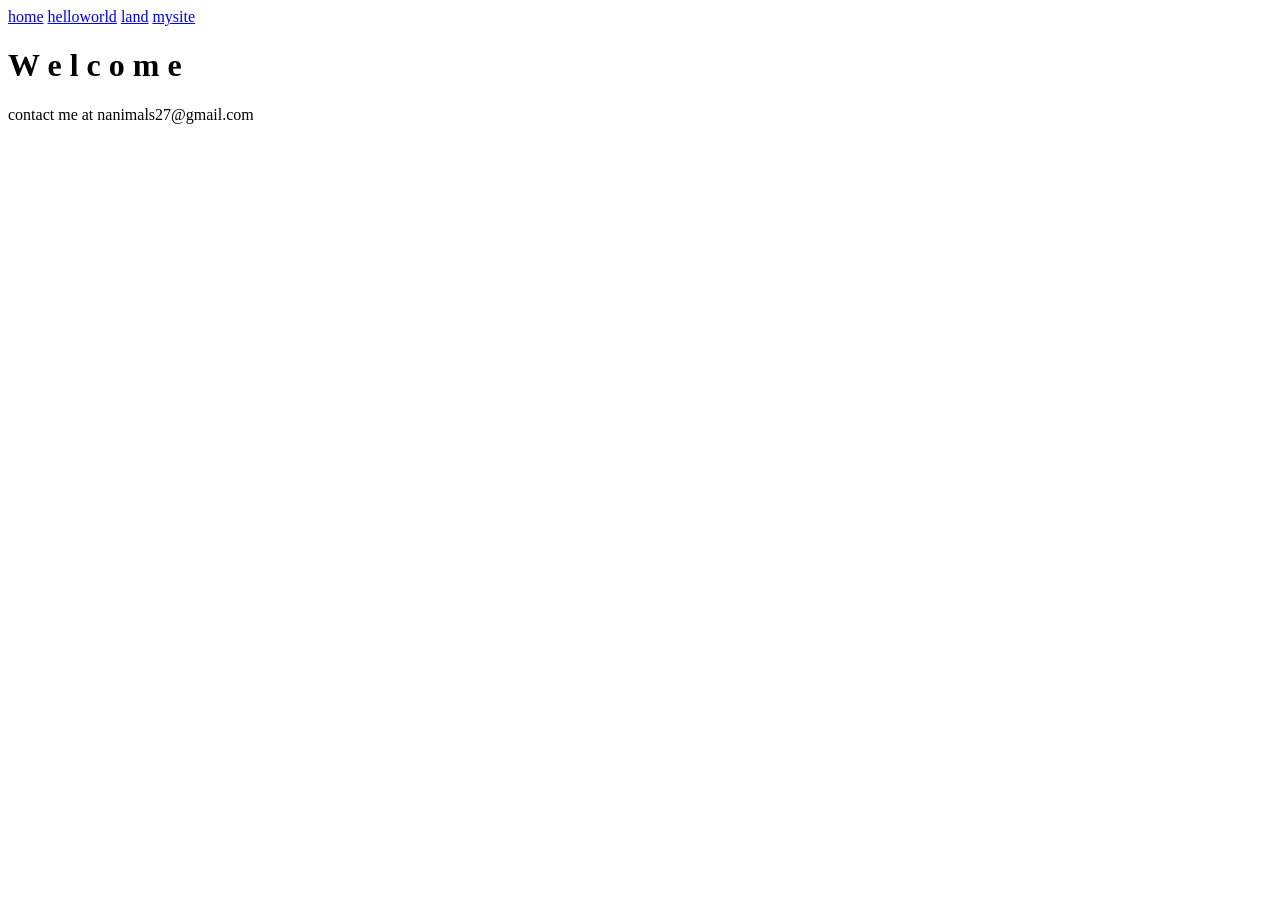
==== index.html @ 49d8960f "Update font styles in index.html" ====
<!DOCTYPE HTML PUBLIC "-//W3C//DTD HTML 4.01 Transitional//EN">
<html>
  <head>
    <style>
      p{
        font: "Exo 2";
      }
      h1{
        font: italic "Exo 2";
      }
    </style>
    <meta http-equiv="content-type" content="text/html; charset=UTF-8">
    <title>welcome</title>
  </head>
  <body>
    <a href="/index.html">home</a> <a href="/helloworld.html">helloworld</a> <a href="/land.html">land</a> <a href="/mysite">mysite</a><br>
    <h1>W e l c o m e</h1>
    <p>contact me at nanimals27@gmail.com<br>
    </p>
  </body>
</html>
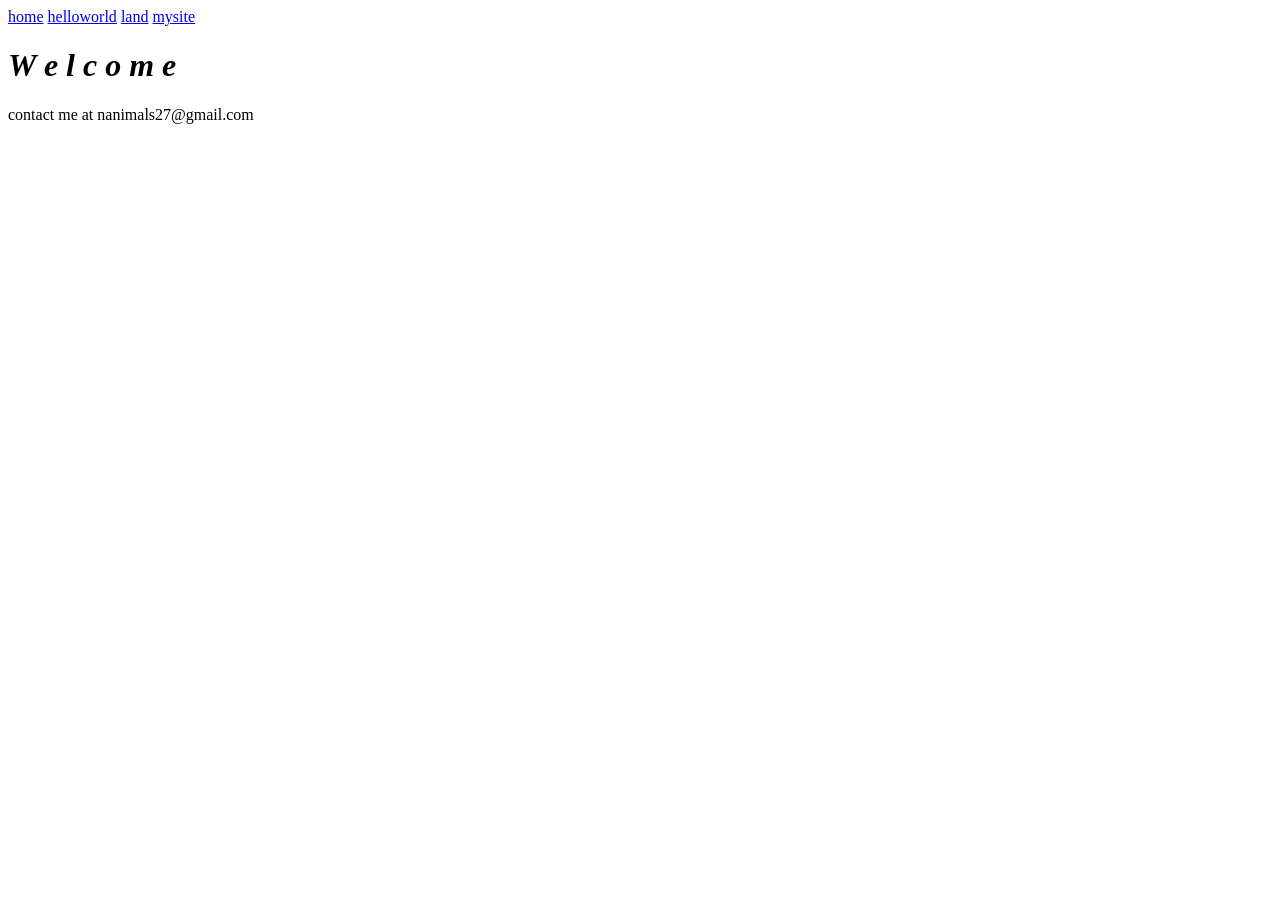
==== commit 3f446a3c: "Fix font declaration in index.html" ====
--- a/index.html
+++ b/index.html
@@ -3,10 +3,11 @@
   <head>
     <style>
       p{
-        font: "Exo 2";
+        font-family: "Exo 2";
       }
       h1{
-        font: italic "Exo 2";
+        font-family: "Exo 2";
+        font-style: italic;
       }
     </style>
     <meta http-equiv="content-type" content="text/html; charset=UTF-8">
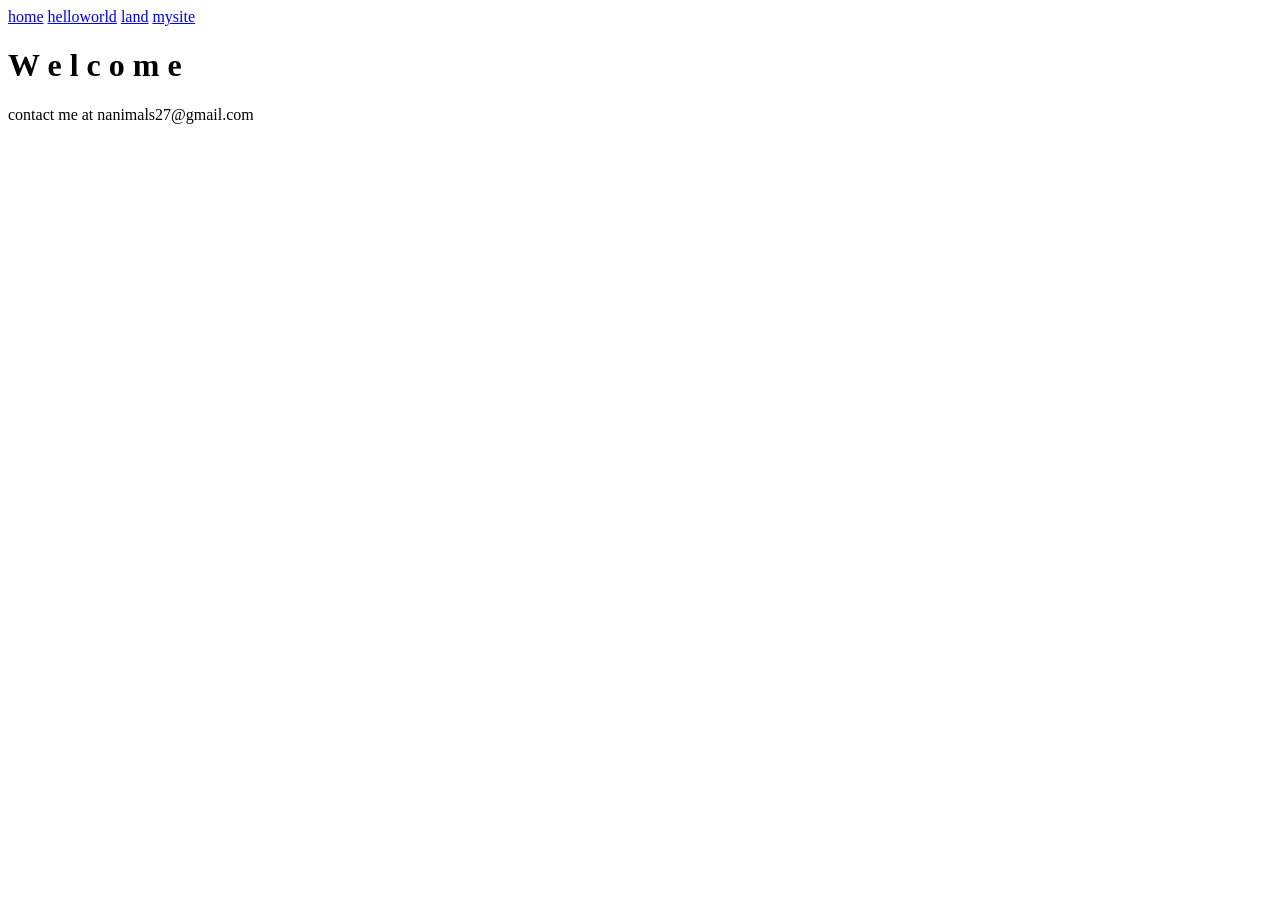
==== commit 6b553ba0: "Include @font-face for 'Exo 2' font Add custom font 'Exo 2' to the stylesheet." ====
--- a/index.html
+++ b/index.html
@@ -2,6 +2,12 @@
 <html>
   <head>
     <style>
+      @font-face{
+        font-family: "Exo 2"
+        src: 
+          url("exo2.woff2") format("woff2")
+          url("exo2italic.woff2") format("woff2")
+        font-style: normal, italic;
       p{
         font-family: "Exo 2";
       }
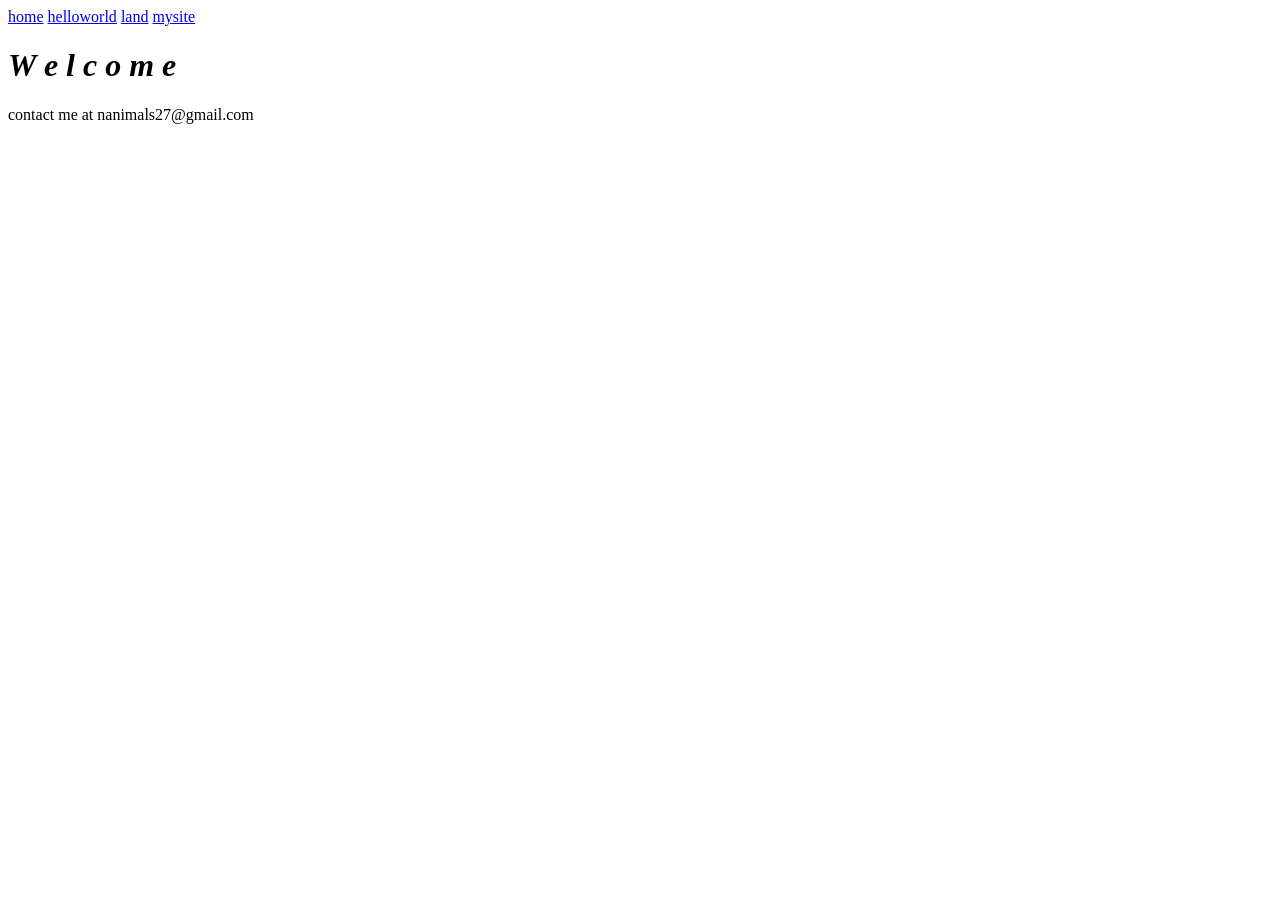
==== commit a1c7b5f4: "Fix font-family declaration in index.html" ====
--- a/index.html
+++ b/index.html
@@ -8,6 +8,7 @@
           url("exo2.woff2") format("woff2")
           url("exo2italic.woff2") format("woff2")
         font-style: normal, italic;
+      }
       p{
         font-family: "Exo 2";
       }
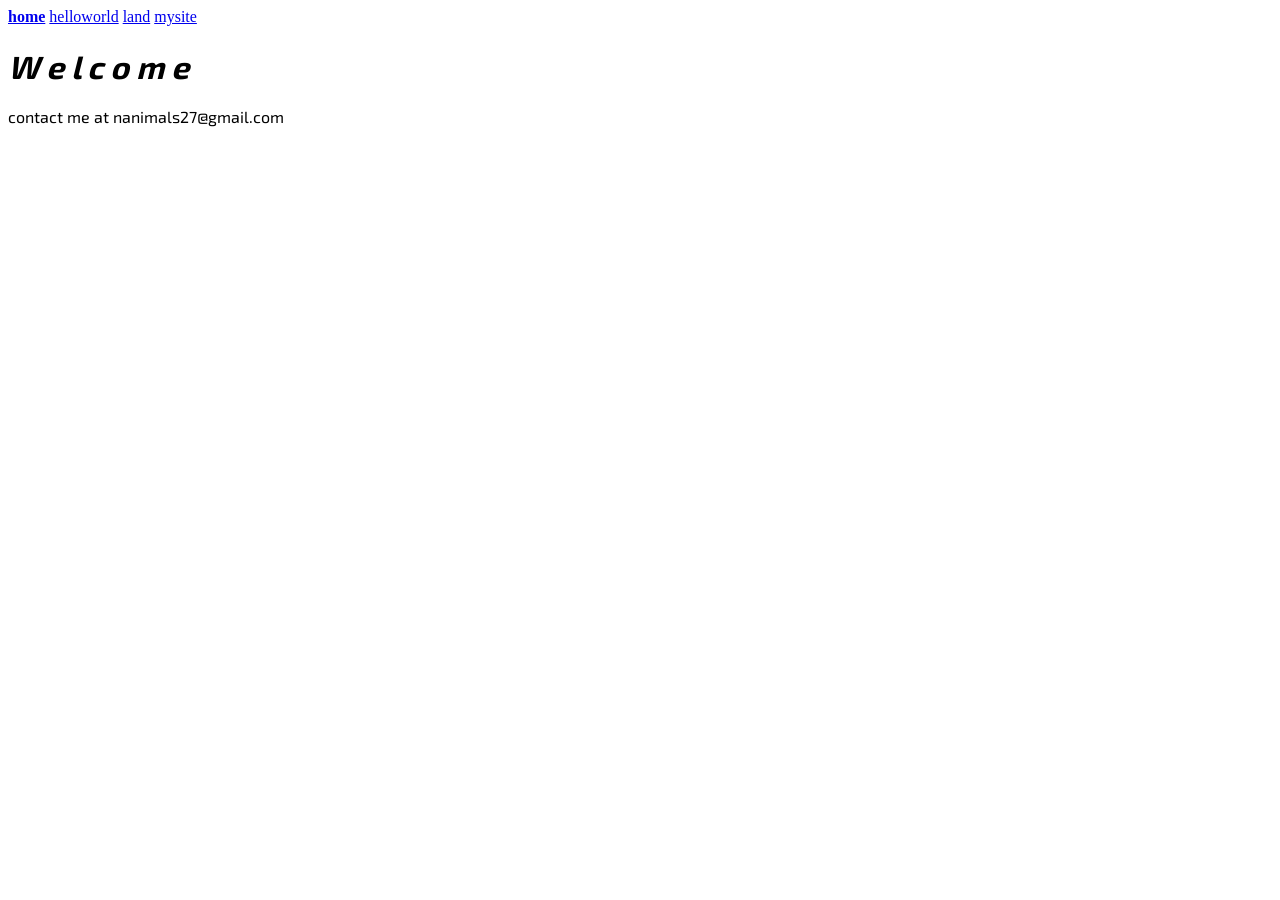
==== commit 5b8983cd: "fix menu bar to show which page is currently open" ====
--- a/index.html
+++ b/index.html
@@ -2,26 +2,13 @@
 <html>
   <head>
     <style>
-      @font-face{
-        font-family: "Exo 2"
-        src: 
-          url("exo2.woff2") format("woff2")
-          url("exo2italic.woff2") format("woff2")
-        font-style: normal, italic;
-      }
-      p{
-        font-family: "Exo 2";
-      }
-      h1{
-        font-family: "Exo 2";
-        font-style: italic;
-      }
+      @import "exo2.css"
     </style>
     <meta http-equiv="content-type" content="text/html; charset=UTF-8">
     <title>welcome</title>
   </head>
   <body>
-    <a href="/index.html">home</a> <a href="/helloworld.html">helloworld</a> <a href="/land.html">land</a> <a href="/mysite">mysite</a><br>
+    <b><a href="/index.html">home</a></b> <a href="/helloworld.html">helloworld</a> <a href="/land.html">land</a> <a href="/mysite">mysite</a><br>
     <h1>W e l c o m e</h1>
     <p>contact me at nanimals27@gmail.com<br>
     </p>
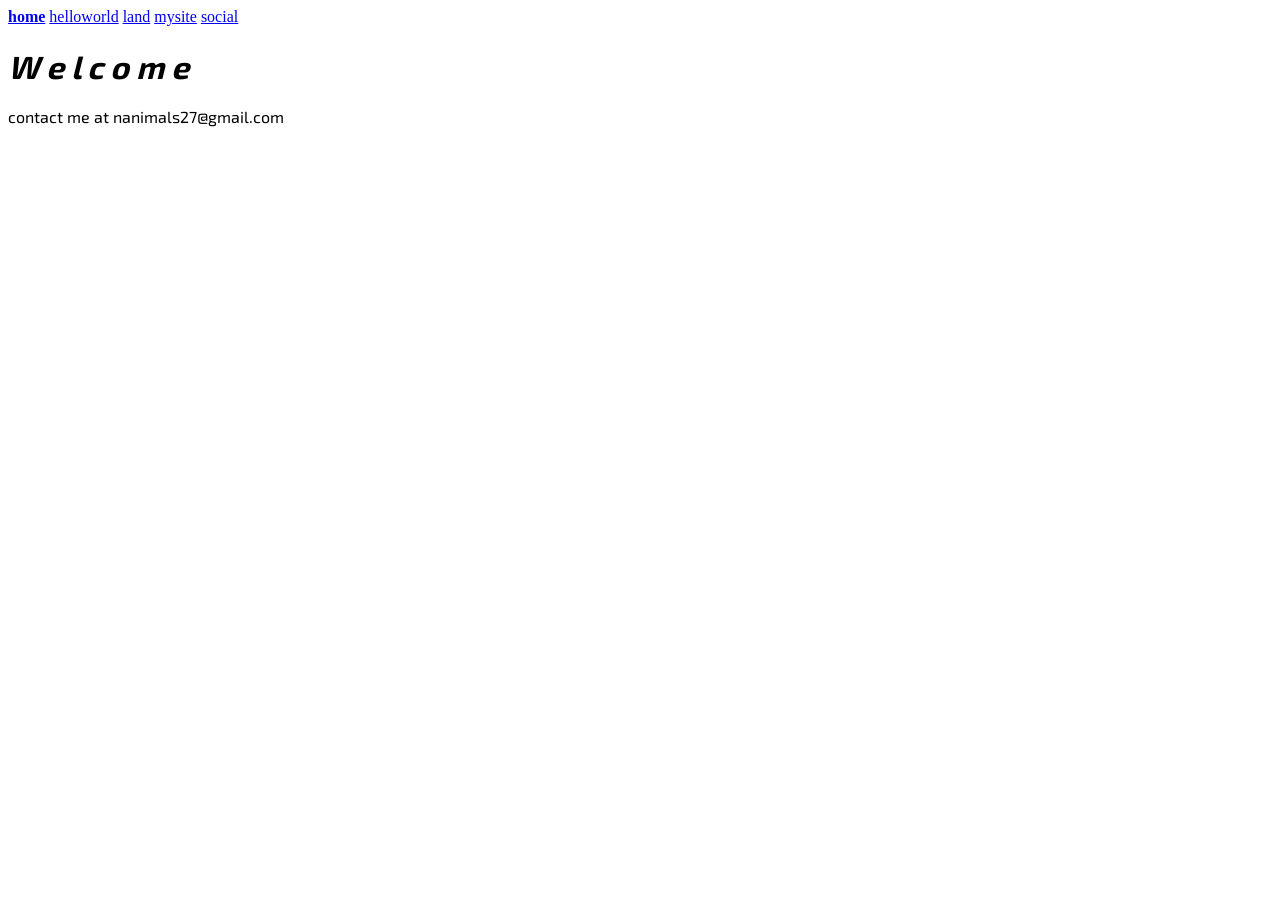
==== commit da605094: "add social.html and update navbars to include it" ====
--- a/index.html
+++ b/index.html
@@ -8,7 +8,7 @@
     <title>welcome</title>
   </head>
   <body>
-    <b><a href="/index.html">home</a></b> <a href="/helloworld.html">helloworld</a> <a href="/land.html">land</a> <a href="/mysite">mysite</a><br>
+    <b><a href="/index.html">home</a></b> <a href="/helloworld.html">helloworld</a> <a href="/land.html">land</a> <a href="/mysite">mysite</a> <a href="/social.html">social</a><br>
     <h1>W e l c o m e</h1>
     <p>contact me at nanimals27@gmail.com<br>
     </p>
